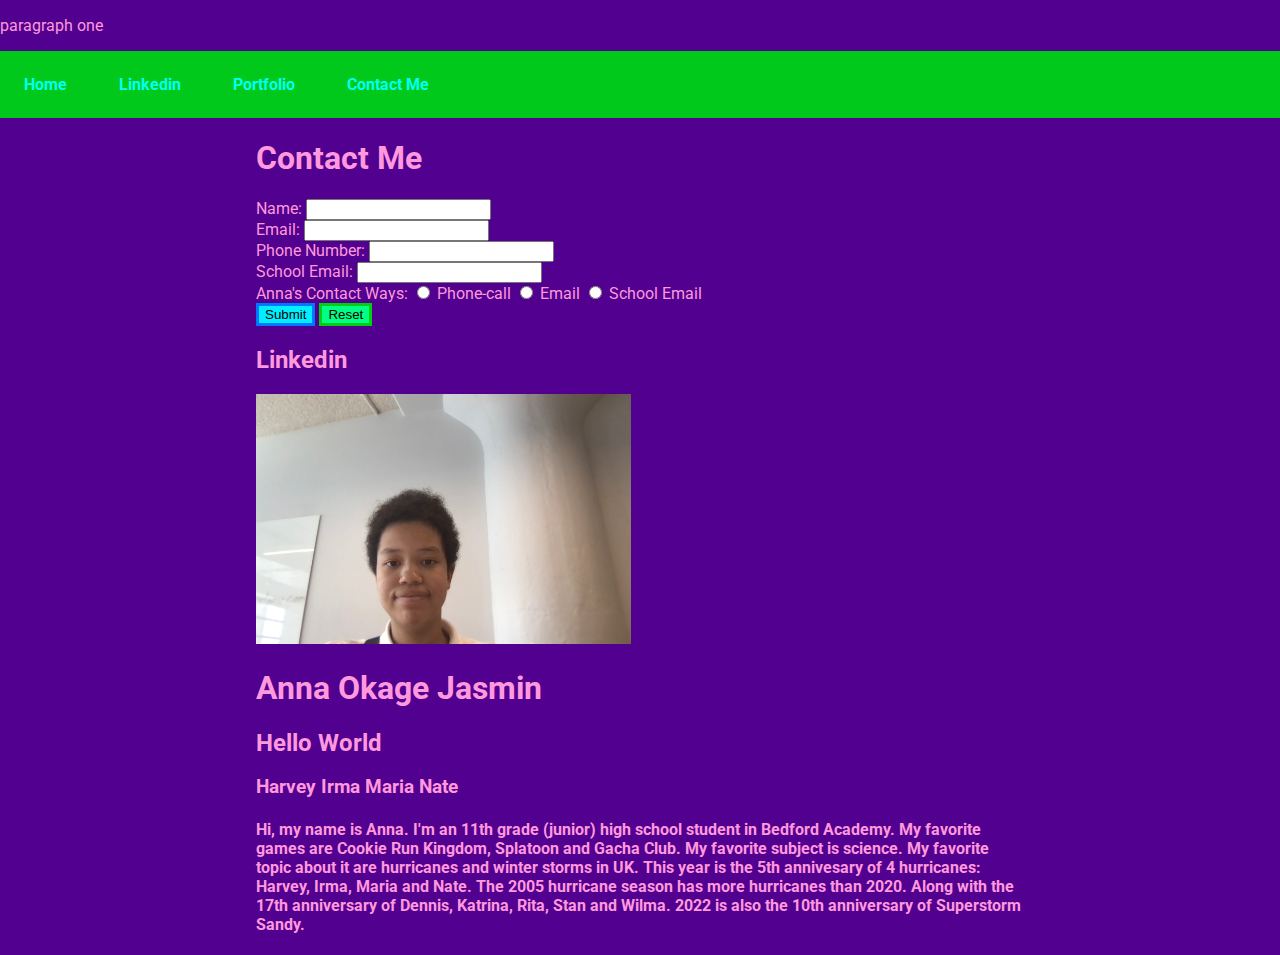
==== index.html @ 96624b40 "added index file" ====
<!DOCTYPE html>
<html lang="en">
 <head>
   <title> Anna Okage Jasmin</title>
   <style>
      #p1 {
         border:2px rgb(0, 128, 255)
         text-align; center:
      }
   </style>

    <meta charset="UTF-8">
    <meta http-equiv="X-UA-Compatible" content="IE=edge">
    <meta name="viewport" content="width=device-width, initial-scale=1.0">
    <link rel="stylesheet" href="style.css">
    <meta name="author" content="Anna Okage Jasmin">
    <meta name="keywords" content="Bedford Academy, Cherry342, Dock Street School, Tiktoker  ">
    <title>Document</title>
 </head>
 <body>
     <p id="p1">paragraph one</p>
<div id="navbar">
    <a href="index.html">Home</a>
    <a href="https://www.linkedin.com/in/anna-okage-jasmin-19bbb423b/">Linkedin</a>
    <a href="portfolio.html">Portfolio</a>
   <a href="contact_me.html">Contact Me</a>
 </div>
 <main>
   <h1>Contact Me</h1>
   <form action="https://us-central1-steam-center-app-dev.cloudfunctions.net/formToEmail"
      method="post"
      >
      <label> Name: </label>
      <input type="text" name="name">
      <br>
      <label> Email: </label>
      <input type="text" name="email">
      <br>
      <label>Phone Number:</label>
      <input type="text">
      <br>
      <label>School Email:</label>
      <input type="text" name="school email">
      <br>
      <label> Anna's Contact Ways:</label>
      <input type="radio" name="contact_type" value="phone"> Phone-call
      <input type="radio" name="contact_type" value="email"> Email
      <input type="radio" name="contact_type" value="school_email"> School Email
      <br>
      <input type="submit">
      <input type="reset">
      <input type="hidden " name="send-to" value="aokagejasmin@brooklynsteamcenter.org" hidden>
   </form>
  <h2>Linkedin</h2>
  <form action="https://www.linkedin.com/in/anna-okage-jasmin-19bbb423b/?trk=public_profile_browsemap"
  method="post">
</form>



   <div class="center">
   <img src="my_photo.jpg"
      height="250"
      alt="Professional headshot of Anna Jasmin"
      id="my_image"
      border-radius:="25px;">
   
   
      <h1>Anna Okage Jasmin </h1> 
        <h2>Hello World</h2>
      <h3>Harvey Irma Maria Nate </h3>
      <h4> Hi, my name is Anna. I'm an 11th grade (junior) high school student in Bedford Academy. My favorite games are Cookie Run Kingdom, Splatoon and Gacha Club.
       My favorite subject is science. My favorite topic about it are hurricanes and winter storms in UK.
      This year is the 5th annivesary of 4 hurricanes: Harvey, Irma, Maria and Nate. The 2005 hurricane season has more hurricanes than 2020.
      Along with the 17th anniversary of Dennis, Katrina, Rita, Stan and Wilma. 2022 is also the 10th anniversary of Superstorm Sandy.  </h4>
      </h4>
   </p>
</main>
</body>
   </html>
---- style.css ----
@import url('https://fonts.googleapis.com/css2?family=Roboto&display=swap');
 @import url('https://fonts.googleapis.com/css2?family=Roboto&display=swap');
 
    body{
        font-family: 'Roboto' , sans-serif;
        background-color: #51008f;
        color:#ff98dd;
        margin: 0 ;
        
       
 
    }
     main {
        max-width: 768px;
        margin:0 auto;
     }
    a:link {
        color: #ff9203;
      }
      
      a:visited {
       color:#a90057 ;
      }
        a:hover {
            color: #ffa600
          }
          a:active {
            color: #b20606
          }
          #header {
            text-align:center; background-color: rgb(255, 149, 0);
            color:#6300b4
          }
          .float-right{
            float: right;
          }
          .excessive-text{
        font-weight:bold
        font-size 24px;
          }
          #portrait {
            float: left;
            margin-right: 8px;
            border-radius: 10%;
            position: fixed;
            top: 0;
          }
          
        #navbar {
            background-color: rgb(0, 201, 27)
        
        }

         #navbar > a {
          color:#03fff2;
          padding: 24px;
          display: inline-block;
          text-decoration: none;
          font-weight: bold;
         }
    #navbar > a:hover {
        background-color:rgb(220, 20, 207);
        
    }
     .round
    {
        border-radius: 50%
    }

    input[type=submit] {
        background-color:#02eeff;
        border:3px solid #0077ff;
    }
    input[type=reset] {
        background-color: #00ff84;
        border:3px solid #00cf11
    }
    input[type=email]{
        background-color:2px solid rgb(255, 0, 72);
       border: 4px solid #6f003b}
    input[type=phone] {
        background-color:#8d03ff; 
        border:#a02bff 3px solid;
    }
    input[type=school_email]{
        background-color: #ff2ab4;
         border: #cf0087 3px solid;
    }
    input[type=name]{
        background-color: #ff8903;
        border: #ff8703 3px solid;
    }
    
@media screen and (max-width: 480px) {

    #my_image {
      width: 120vw;
      height: 150px;
    }
  

  #navbar {
    text-align: center;
  }
  #my_image2 {
  float: none;
  display: none;
}
.round {
  border-radius: 50%;
}
.center{
  text-align: center;
}
.excessive-text{
  font-weight: bold;
 font-size:16px;
}
}
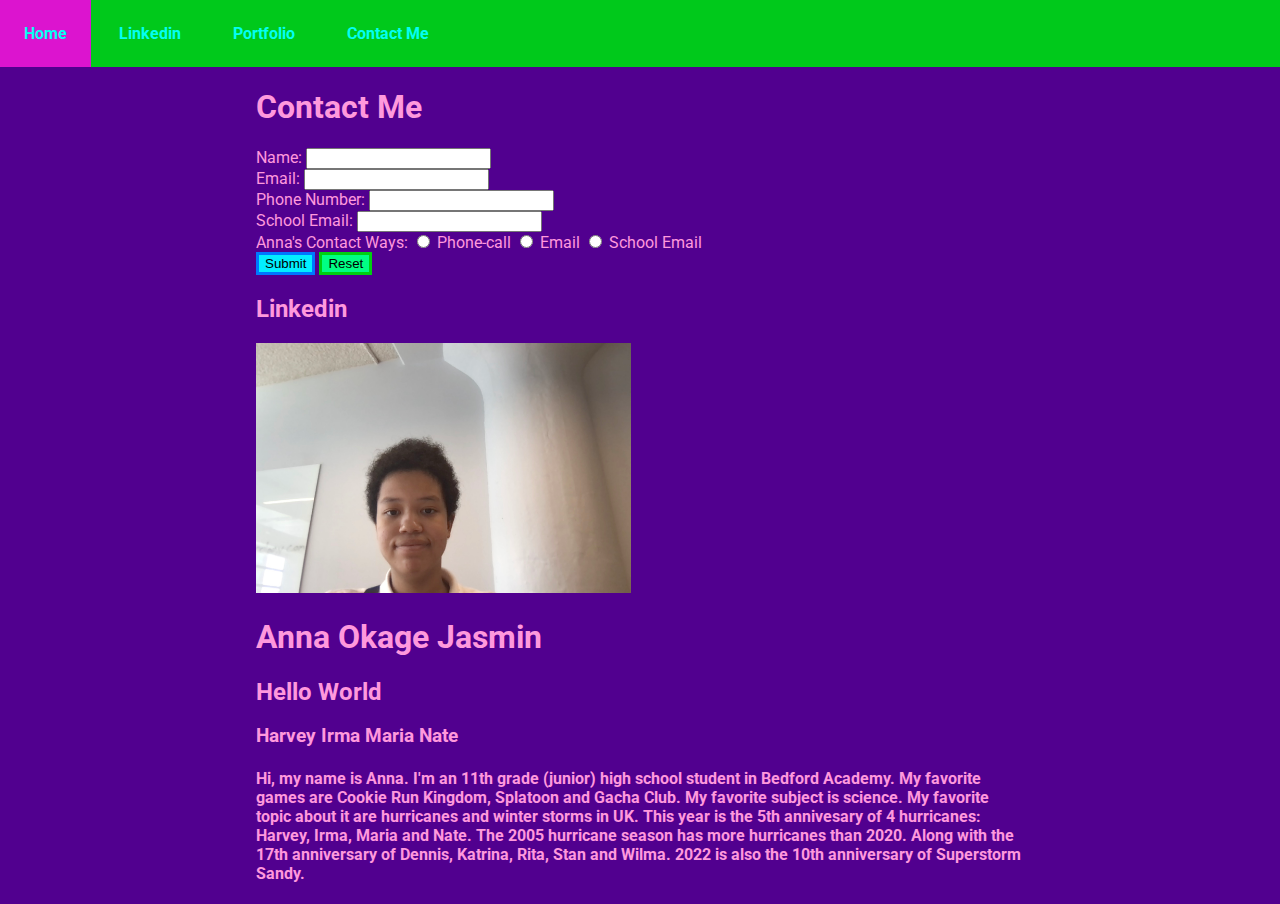
==== commit d45644b4: "added index file" ====
--- a/index.html
+++ b/index.html
@@ -18,7 +18,7 @@
     <title>Document</title>
  </head>
  <body>
-     <p id="p1">paragraph one</p>
+   
 <div id="navbar">
     <a href="index.html">Home</a>
     <a href="https://www.linkedin.com/in/anna-okage-jasmin-19bbb423b/">Linkedin</a>
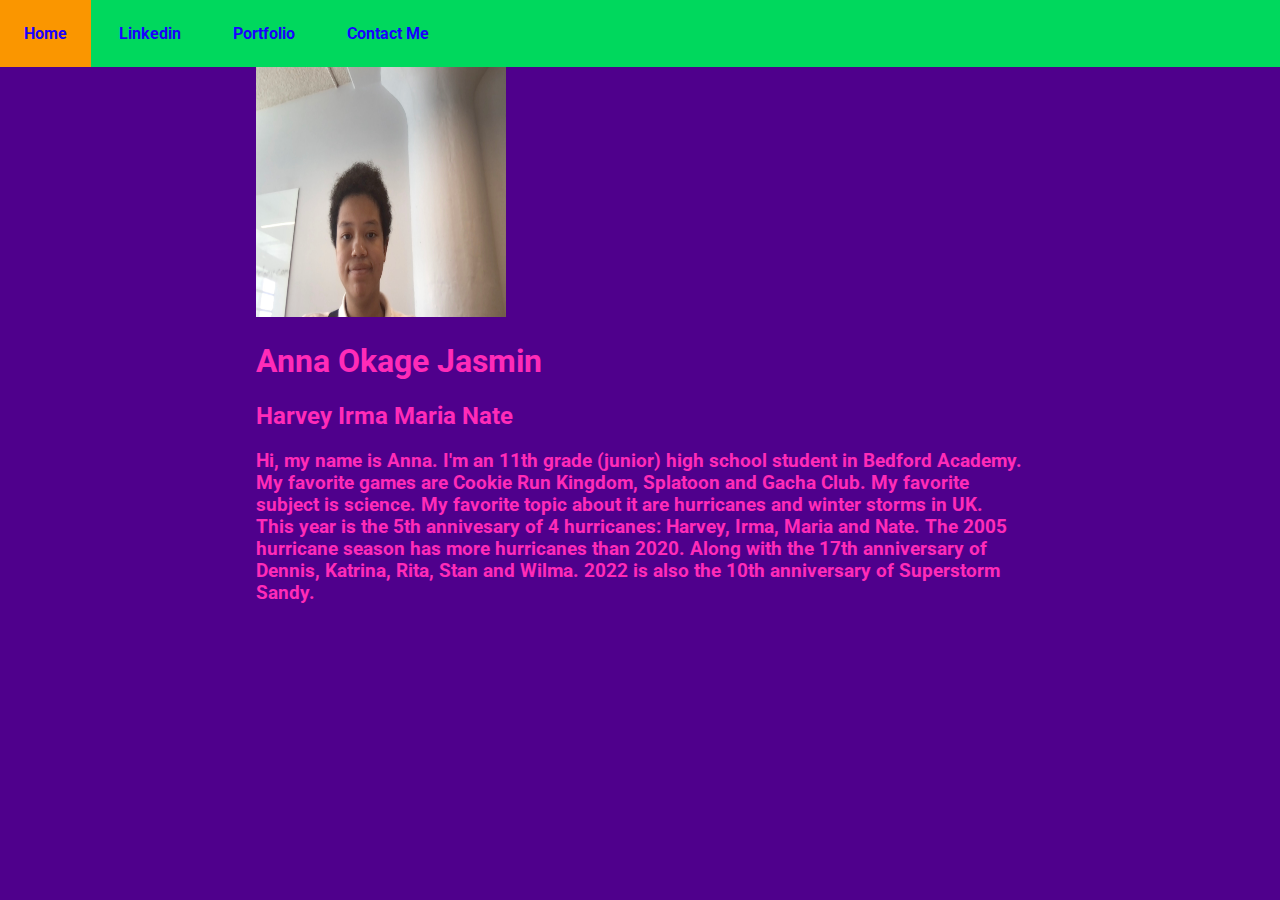
==== commit 1559893f: "added index file" ====
--- a/index.html
+++ b/index.html
@@ -26,54 +26,26 @@
    <a href="contact_me.html">Contact Me</a>
  </div>
  <main>
-   <h1>Contact Me</h1>
-   <form action="https://us-central1-steam-center-app-dev.cloudfunctions.net/formToEmail"
-      method="post"
-      >
-      <label> Name: </label>
-      <input type="text" name="name">
-      <br>
-      <label> Email: </label>
-      <input type="text" name="email">
-      <br>
-      <label>Phone Number:</label>
-      <input type="text">
-      <br>
-      <label>School Email:</label>
-      <input type="text" name="school email">
-      <br>
-      <label> Anna's Contact Ways:</label>
-      <input type="radio" name="contact_type" value="phone"> Phone-call
-      <input type="radio" name="contact_type" value="email"> Email
-      <input type="radio" name="contact_type" value="school_email"> School Email
-      <br>
-      <input type="submit">
-      <input type="reset">
-      <input type="hidden " name="send-to" value="aokagejasmin@brooklynsteamcenter.org" hidden>
-   </form>
-  <h2>Linkedin</h2>
-  <form action="https://www.linkedin.com/in/anna-okage-jasmin-19bbb423b/?trk=public_profile_browsemap"
-  method="post">
-</form>
+  
 
 
 
    <div class="center">
    <img src="my_photo.jpg"
       height="250"
-      alt="Professional headshot of Anna Jasmin"
+      width="250"
+      alt="Professional headshot of Anna Okage Jasmin"
       id="my_image"
       border-radius:="25px;">
    
    
       <h1>Anna Okage Jasmin </h1> 
-        <h2>Hello World</h2>
-      <h3>Harvey Irma Maria Nate </h3>
-      <h4> Hi, my name is Anna. I'm an 11th grade (junior) high school student in Bedford Academy. My favorite games are Cookie Run Kingdom, Splatoon and Gacha Club.
+      <h2>Harvey Irma Maria Nate </h2>
+      <h3> Hi, my name is Anna. I'm an 11th grade (junior) high school student in Bedford Academy. My favorite games are Cookie Run Kingdom, Splatoon and Gacha Club.
        My favorite subject is science. My favorite topic about it are hurricanes and winter storms in UK.
       This year is the 5th annivesary of 4 hurricanes: Harvey, Irma, Maria and Nate. The 2005 hurricane season has more hurricanes than 2020.
       Along with the 17th anniversary of Dennis, Katrina, Rita, Stan and Wilma. 2022 is also the 10th anniversary of Superstorm Sandy.  </h4>
-      </h4>
+      </h3>
    </p>
 </main>
 </body>
--- a/style.css
+++ b/style.css
@@ -3,8 +3,8 @@
  
     body{
         font-family: 'Roboto' , sans-serif;
-        background-color: #51008f;
-        color:#ff98dd;
+        background-color: #4f008c;
+        color:#ff2bb8;
         margin: 0 ;
         
        
@@ -28,7 +28,7 @@
             color: #b20606
           }
           #header {
-            text-align:center; background-color: rgb(255, 149, 0);
+            text-align:center; background-color: rgb(0, 166, 255);
             color:#6300b4
           }
           .float-right{
@@ -47,19 +47,19 @@
           }
           
         #navbar {
-            background-color: rgb(0, 201, 27)
+            background-color: rgb(0, 216, 93)
         
         }
 
          #navbar > a {
-          color:#03fff2;
+          color:#1900ff;
           padding: 24px;
           display: inline-block;
           text-decoration: none;
           font-weight: bold;
          }
     #navbar > a:hover {
-        background-color:rgb(220, 20, 207);
+        background-color:rgb(250, 150, 0);
         
     }
      .round
@@ -68,12 +68,12 @@
     }
 
     input[type=submit] {
-        background-color:#02eeff;
-        border:3px solid #0077ff;
+        background-color:#7c02ff;
+        border:3px solid #b836ff;
     }
     input[type=reset] {
-        background-color: #00ff84;
-        border:3px solid #00cf11
+        background-color: #ff00aa;
+        border:3px solid #ff4be7
     }
     input[type=email]{
         background-color:2px solid rgb(255, 0, 72);
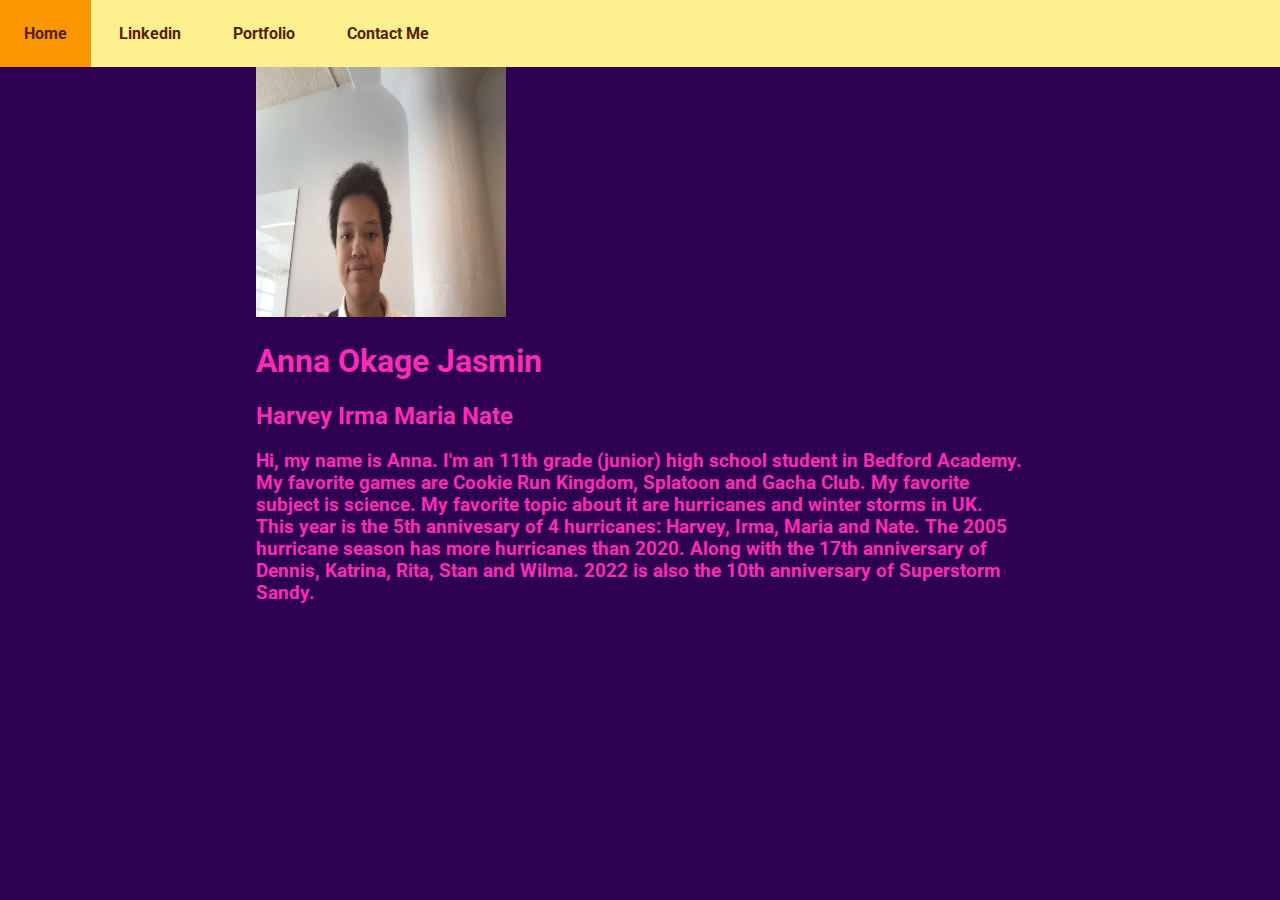
==== commit 3c675dcf: "added index file" ====
--- a/index.html
+++ b/index.html
@@ -36,7 +36,7 @@
       width="250"
       alt="Professional headshot of Anna Okage Jasmin"
       id="my_image"
-      border-radius:="25px;">
+      border-radius:="50%">
    
    
       <h1>Anna Okage Jasmin </h1> 
--- a/style.css
+++ b/style.css
@@ -3,7 +3,7 @@
  
     body{
         font-family: 'Roboto' , sans-serif;
-        background-color: #4f008c;
+        background-color: #2e0051;
         color:#ff2bb8;
         margin: 0 ;
         
@@ -15,21 +15,22 @@
         margin:0 auto;
      }
     a:link {
-        color: #ff9203;
+        color: #00ba6d;
       }
       
       a:visited {
-       color:#a90057 ;
+       color:#ff7300 ;
       }
         a:hover {
-            color: #ffa600
+            color: #9dff00
           }
           a:active {
-            color: #b20606
+            color: #6200ff
           }
+          
           #header {
-            text-align:center; background-color: rgb(0, 166, 255);
-            color:#6300b4
+            text-align:center; background-color: rgb(0, 140, 255);
+            color:#ff00a2
           }
           .float-right{
             float: right;
@@ -47,12 +48,12 @@
           }
           
         #navbar {
-            background-color: rgb(0, 216, 93)
+            background-color: rgb(255, 240, 143)
         
         }
 
          #navbar > a {
-          color:#1900ff;
+          color:#561d00;
           padding: 24px;
           display: inline-block;
           text-decoration: none;
@@ -66,29 +67,29 @@
     {
         border-radius: 50%
     }
-
+       
     input[type=submit] {
-        background-color:#7c02ff;
-        border:3px solid #b836ff;
+        background-color:#00fd08;
+        border:3px solid #008120;
     }
     input[type=reset] {
-        background-color: #ff00aa;
-        border:3px solid #ff4be7
+        background-color: #ff0000;
+        border:3px solid #810000
     }
     input[type=email]{
-        background-color:2px solid rgb(255, 0, 72);
-       border: 4px solid #6f003b}
+        border-style: 3px solid;
+       border-color: #f56e00}
     input[type=phone] {
-        background-color:#8d03ff; 
-        border:#a02bff 3px solid;
+        border-style:solid;
+        border-color:#6d00fb
     }
     input[type=school_email]{
-        background-color: #ff2ab4;
-         border: #cf0087 3px solid;
+        border-style: 3px solid;
+         border-color: #0053cf
     }
     input[type=name]{
-        background-color: #ff8903;
-        border: #ff8703 3px solid;
+        border-style: 3px solid;
+        border: #fa0071
     }
     
 @media screen and (max-width: 480px) {
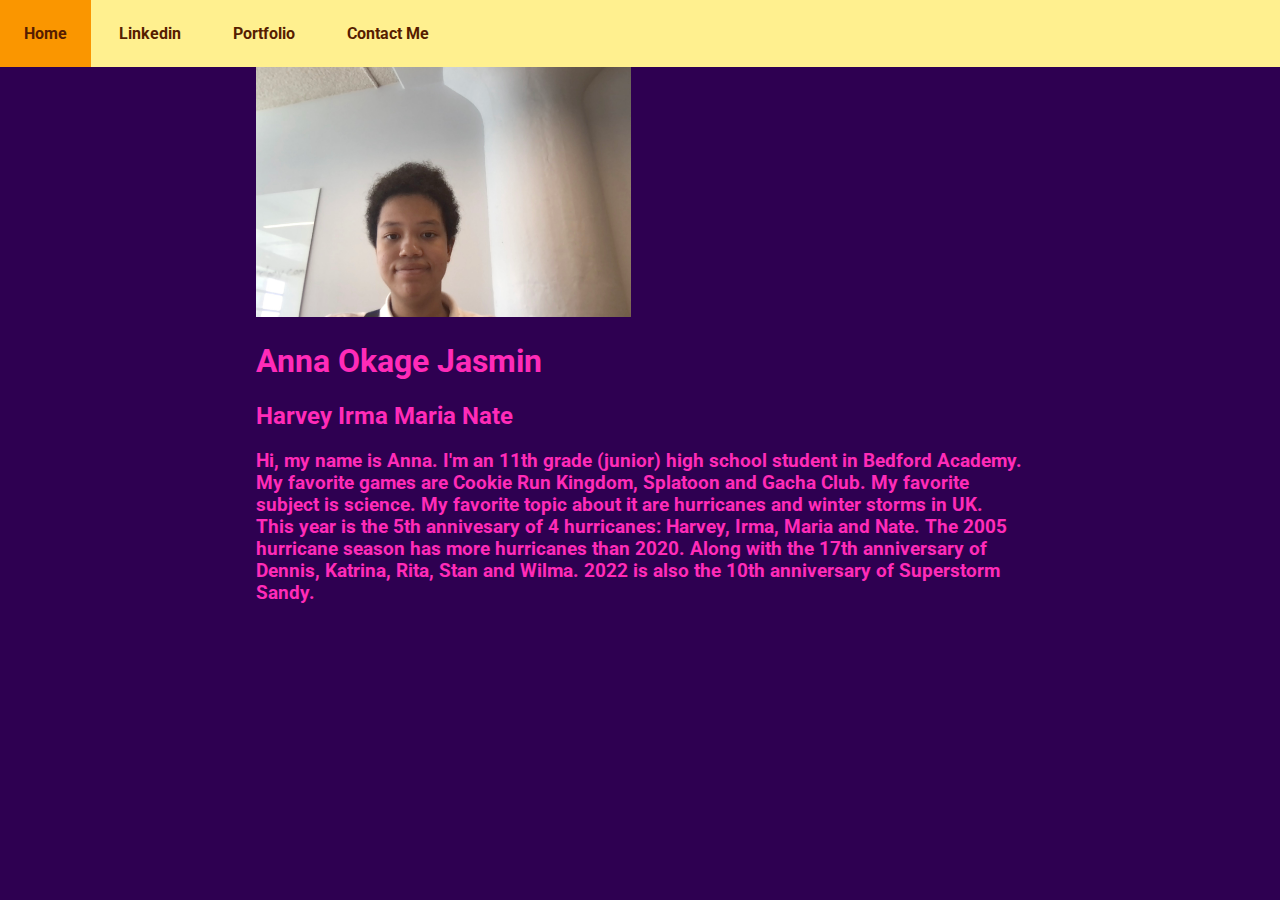
==== commit 9665e6af: "added index file" ====
--- a/index.html
+++ b/index.html
@@ -31,12 +31,13 @@
 
 
    <div class="center">
-   <img src="my_photo.jpg"
+   <img src="my_photo.jpg" 
       height="250"
-      width="250"
       alt="Professional headshot of Anna Okage Jasmin"
       id="my_image"
       border-radius:="50%">
+  
+      
    
    
       <h1>Anna Okage Jasmin </h1> 
--- a/style.css
+++ b/style.css
@@ -77,19 +77,21 @@
         border:3px solid #810000
     }
     input[type=email]{
-        border-style: 3px solid;
-       border-color: #f56e00}
+        border-left: 5px solid;
+       border-color: #f56e00;}
     input[type=phone] {
-        border-style:solid;
-        border-color:#6d00fb
+        border-left: 5px solid;
+        border-color:#6d00fb;
     }
     input[type=school_email]{
-        border-style: 3px solid;
-         border-color: #0053cf
+        border-left: 5px solid;
+         border-color: #0053cf;
+         outline:0;
     }
     input[type=name]{
-        border-style: 3px solid;
-        border: #fa0071
+        border-left: 5px solid;
+        border: #fa0071;
+        outline:0;
     }
     
 @media screen and (max-width: 480px) {
@@ -103,7 +105,7 @@
   #navbar {
     text-align: center;
   }
-  #my_image2 {
+  #my_image{
   float: none;
   display: none;
 }
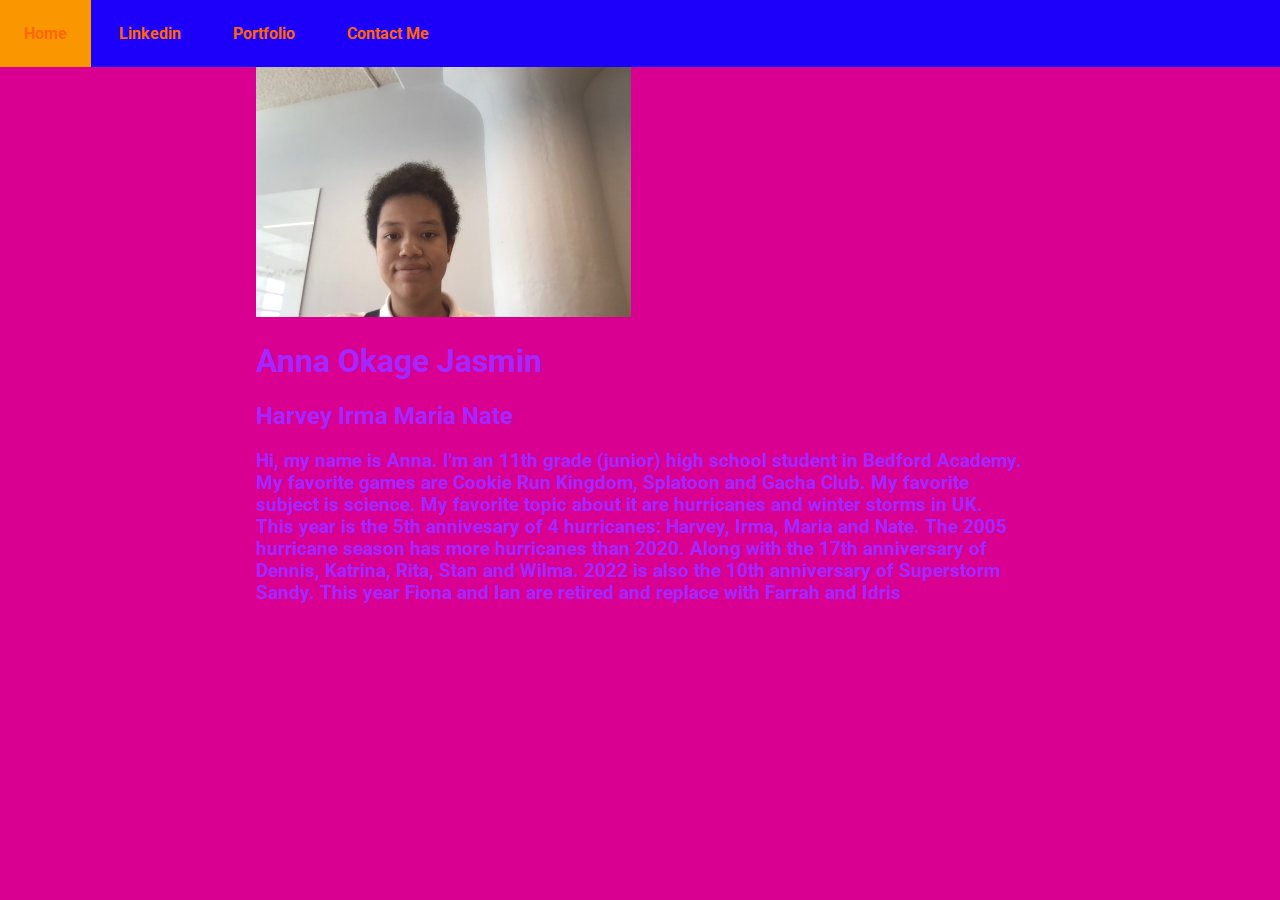
==== commit 9410343f: "add index.html" ====
--- a/index.html
+++ b/index.html
@@ -45,7 +45,7 @@
       <h3> Hi, my name is Anna. I'm an 11th grade (junior) high school student in Bedford Academy. My favorite games are Cookie Run Kingdom, Splatoon and Gacha Club.
        My favorite subject is science. My favorite topic about it are hurricanes and winter storms in UK.
       This year is the 5th annivesary of 4 hurricanes: Harvey, Irma, Maria and Nate. The 2005 hurricane season has more hurricanes than 2020.
-      Along with the 17th anniversary of Dennis, Katrina, Rita, Stan and Wilma. 2022 is also the 10th anniversary of Superstorm Sandy.  </h4>
+      Along with the 17th anniversary of Dennis, Katrina, Rita, Stan and Wilma. 2022 is also the 10th anniversary of Superstorm Sandy. This year Fiona and Ian are retired and replace with Farrah and Idris  </h4>
       </h3>
    </p>
 </main>
--- a/style.css
+++ b/style.css
@@ -3,8 +3,8 @@
  
     body{
         font-family: 'Roboto' , sans-serif;
-        background-color: #2e0051;
-        color:#ff2bb8;
+        background-color: rgb(217, 0, 145);
+        color:#a526ff;
         margin: 0 ;
         
        
@@ -15,22 +15,22 @@
         margin:0 auto;
      }
     a:link {
-        color: #00ba6d;
+        color: #ff00b3
       }
       
       a:visited {
-       color:#ff7300 ;
+       color:#006eff;
       }
         a:hover {
-            color: #9dff00
+            color: #8900c3
           }
           a:active {
             color: #6200ff
           }
           
           #header {
-            text-align:center; background-color: rgb(0, 140, 255);
-            color:#ff00a2
+            text-align:center; background-color: rgb(0, 179, 255);
+            color:#00ff5e
           }
           .float-right{
             float: right;
@@ -48,12 +48,12 @@
           }
           
         #navbar {
-            background-color: rgb(255, 240, 143)
+            background-color: rgb(29, 0, 250)
         
         }
 
          #navbar > a {
-          color:#561d00;
+          color:#ff6600;
           padding: 24px;
           display: inline-block;
           text-decoration: none;
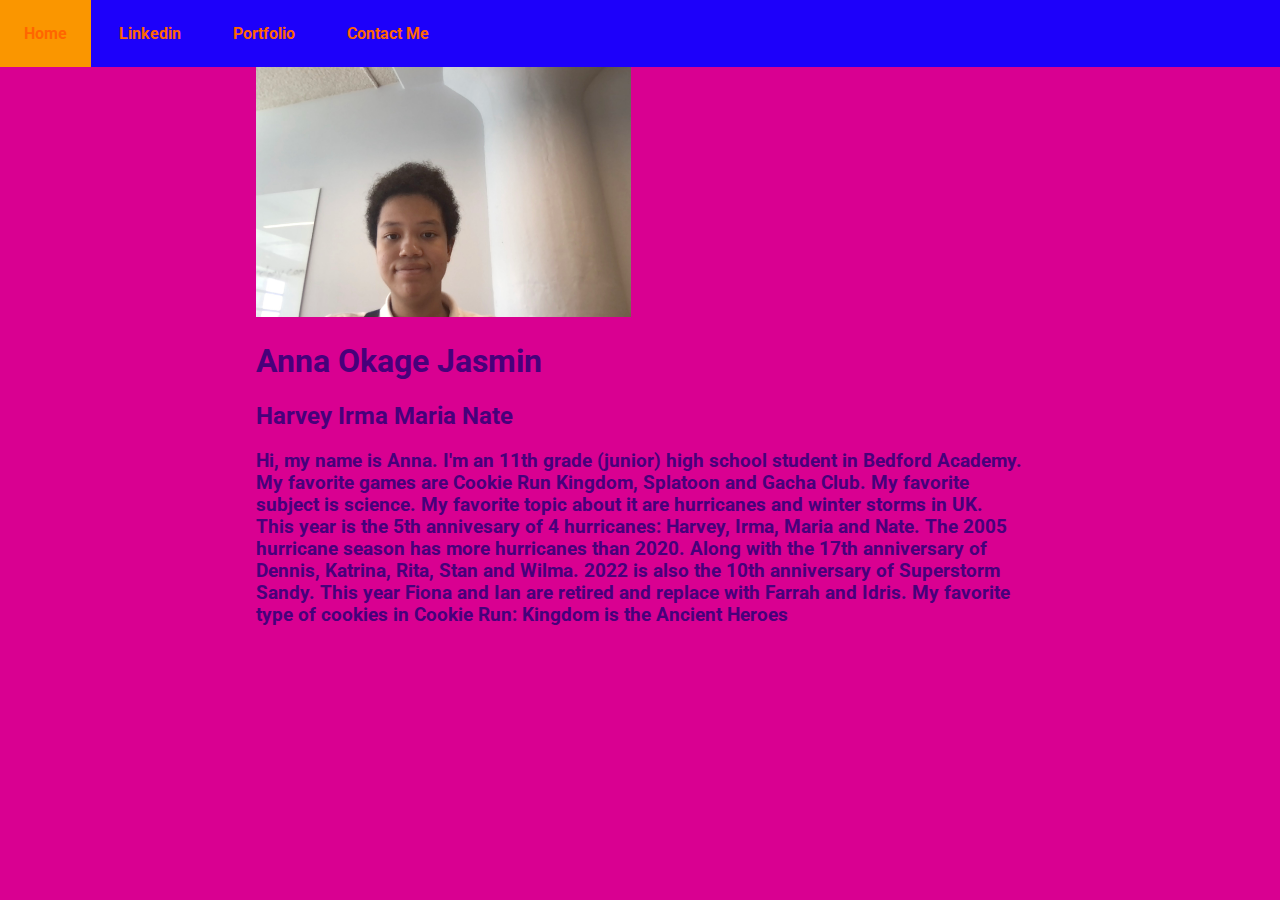
==== commit f42ff455: "added index.html" ====
--- a/index.html
+++ b/index.html
@@ -45,7 +45,8 @@
       <h3> Hi, my name is Anna. I'm an 11th grade (junior) high school student in Bedford Academy. My favorite games are Cookie Run Kingdom, Splatoon and Gacha Club.
        My favorite subject is science. My favorite topic about it are hurricanes and winter storms in UK.
       This year is the 5th annivesary of 4 hurricanes: Harvey, Irma, Maria and Nate. The 2005 hurricane season has more hurricanes than 2020.
-      Along with the 17th anniversary of Dennis, Katrina, Rita, Stan and Wilma. 2022 is also the 10th anniversary of Superstorm Sandy. This year Fiona and Ian are retired and replace with Farrah and Idris  </h4>
+      Along with the 17th anniversary of Dennis, Katrina, Rita, Stan and Wilma. 2022 is also the 10th anniversary of Superstorm Sandy. This year Fiona and Ian are retired and replace with Farrah and Idris. 
+     My favorite type of cookies in Cookie Run: Kingdom is the Ancient Heroes
       </h3>
    </p>
 </main>
--- a/style.css
+++ b/style.css
@@ -4,7 +4,7 @@
     body{
         font-family: 'Roboto' , sans-serif;
         background-color: rgb(217, 0, 145);
-        color:#a526ff;
+        color:#47007a;
         margin: 0 ;
         
        
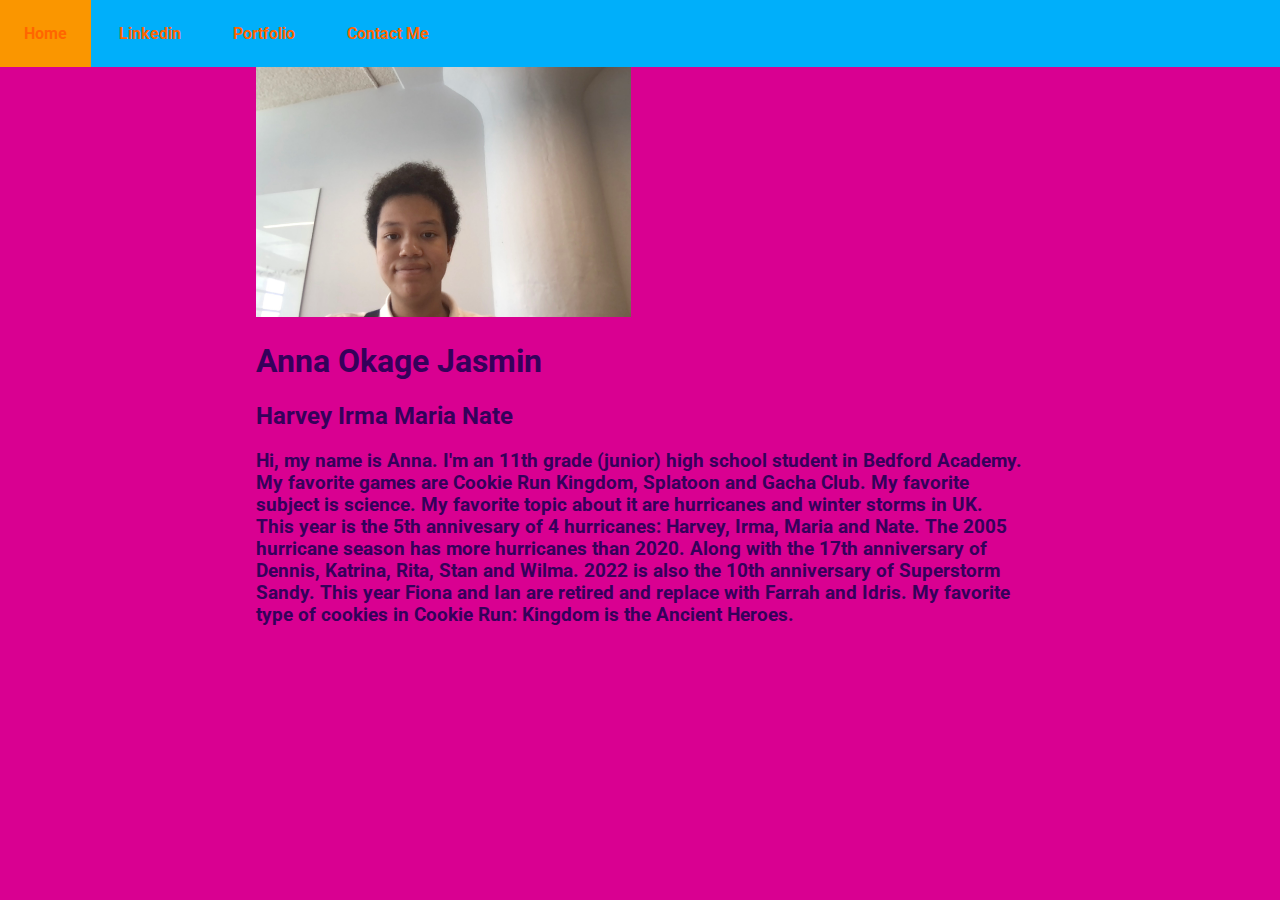
==== commit a6cd93b6: "add index.html" ====
--- a/index.html
+++ b/index.html
@@ -46,7 +46,7 @@
        My favorite subject is science. My favorite topic about it are hurricanes and winter storms in UK.
       This year is the 5th annivesary of 4 hurricanes: Harvey, Irma, Maria and Nate. The 2005 hurricane season has more hurricanes than 2020.
       Along with the 17th anniversary of Dennis, Katrina, Rita, Stan and Wilma. 2022 is also the 10th anniversary of Superstorm Sandy. This year Fiona and Ian are retired and replace with Farrah and Idris. 
-     My favorite type of cookies in Cookie Run: Kingdom is the Ancient Heroes
+     My favorite type of cookies in Cookie Run: Kingdom is the Ancient Heroes.
       </h3>
    </p>
 </main>
--- a/style.css
+++ b/style.css
@@ -4,7 +4,7 @@
     body{
         font-family: 'Roboto' , sans-serif;
         background-color: rgb(217, 0, 145);
-        color:#47007a;
+        color:#35005a;
         margin: 0 ;
         
        
@@ -19,7 +19,7 @@
       }
       
       a:visited {
-       color:#006eff;
+       color:#00bfff;
       }
         a:hover {
             color: #8900c3
@@ -48,7 +48,7 @@
           }
           
         #navbar {
-            background-color: rgb(29, 0, 250)
+            background-color: rgb(0, 175, 250)
         
         }
 
@@ -69,11 +69,11 @@
     }
        
     input[type=submit] {
-        background-color:#00fd08;
+        background-color:#00fd76;
         border:3px solid #008120;
     }
     input[type=reset] {
-        background-color: #ff0000;
+        background-color: #e30000;
         border:3px solid #810000
     }
     input[type=email]{
